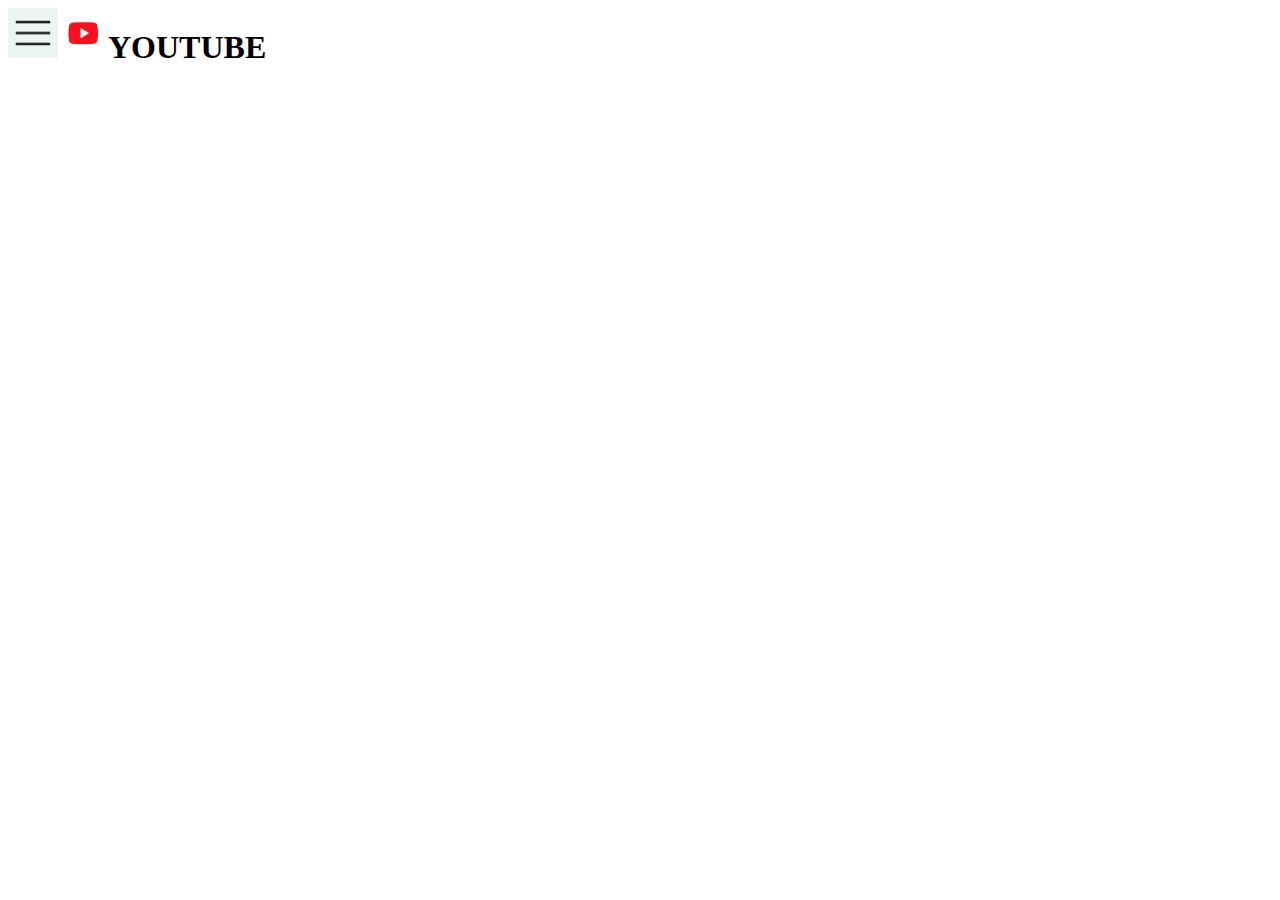
==== youtube/yt.html @ 401f5b77 "trying to copy yt website by myself at start" ====
<!DOCTYPE html>
<html lang="en">
<head>
    <meta charset="UTF-8">
    <meta name="viewport" content="width=device-width, initial-scale=1.0">
    <title>Document</title>
    <link rel="stylesheet" href="yt.css">
</head>
<body>
    <div>
        <div class="yt">
            <img class="lineimg" src="download (1).png" alt="3 line img">
            <img class="ytimg" src="download.png" alt="yt logo">
            <div class="yttext"> 
                <h1 >YOUTUBE</h1>
            </div>
        </div>
        <div></div>
        <div></div>
    </div>
</body>
</html>
---- youtube/yt.css ----
.yt{
    display: flex;
}
.lineimg{
    background-color: white;
    width: 50px;
    height: 50px;
}
.ytimg{
    width: 50px;
    height: 50px;
}
.yttext{
   display: flex;
   align-items: flex-start;
}
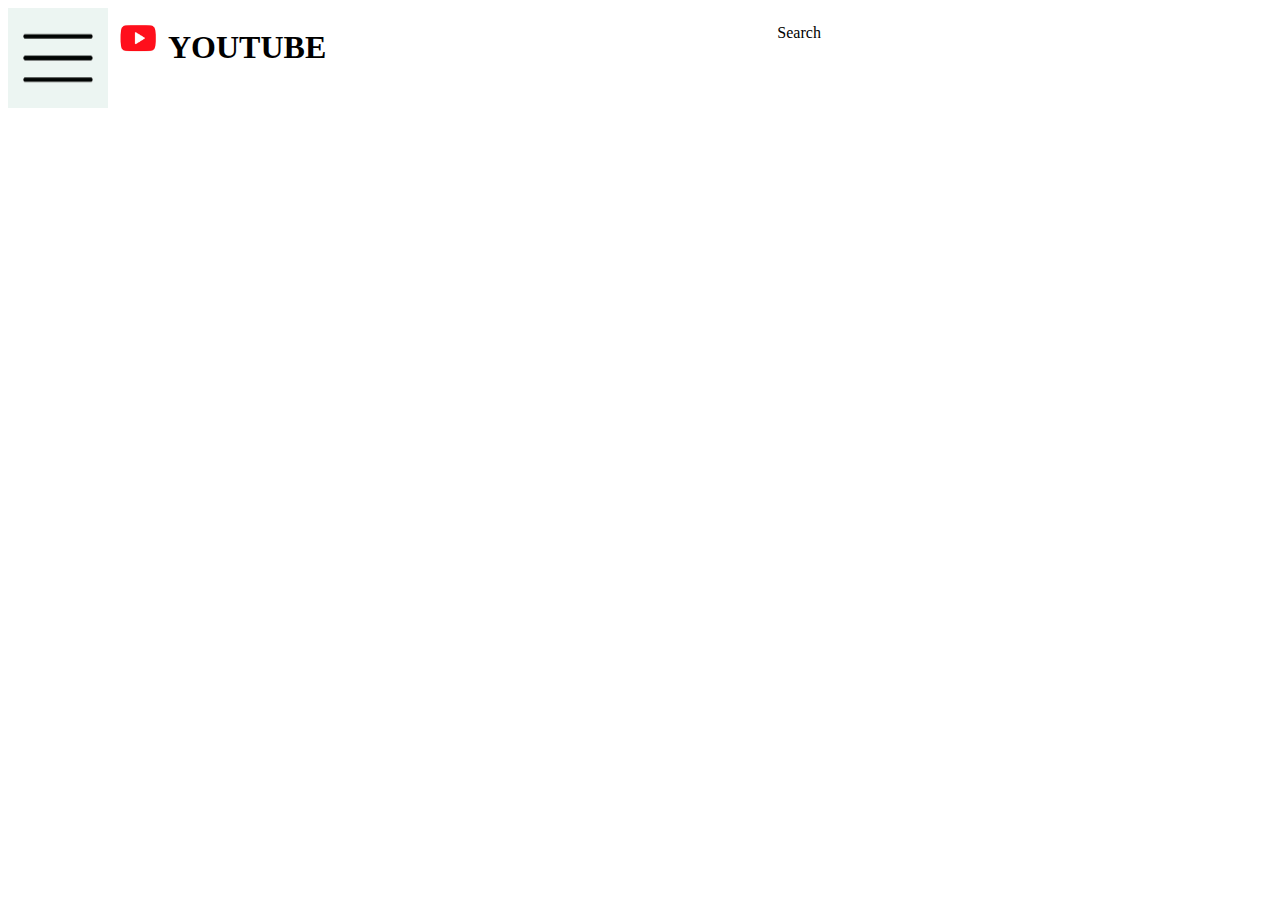
==== commit 3eb1940a: "i changed some" ====
--- a/youtube/yt.html
+++ b/youtube/yt.html
@@ -7,15 +7,15 @@
     <link rel="stylesheet" href="yt.css">
 </head>
 <body>
-    <div>
+    <div class="flexofbottom">
         <div class="yt">
             <img class="lineimg" src="download (1).png" alt="3 line img">
             <img class="ytimg" src="download.png" alt="yt logo">
-            <div class="yttext"> 
-                <h1 >YOUTUBE</h1>
-            </div>
+            <h1 >YOUTUBE</h1>    
         </div>
-        <div></div>
+        <div>
+           <div class="buttonflex"> <p>Search</p> </div>
+        </div>
         <div></div>
     </div>
 </body>
--- a/youtube/yt.css
+++ b/youtube/yt.css
@@ -3,15 +3,20 @@
 }
 .lineimg{
     background-color: white;
-    width: 50px;
-    height: 50px;
+    width: 100px;
+    height: 100px;
 }
 .ytimg{
-    width: 50px;
-    height: 50px;
+    width: 60px;
+    height: 60px;
 }
-.yttext{
-   display: flex;
-   align-items: flex-start;
+.flexofbottom{
+    display: flex;
+    justify-content: space-between;
 }
-
+.buttonflex{
+    border-color: black;
+    border-radius: 10px;
+    display: flex;
+    justify-content: flex-start;
+}
